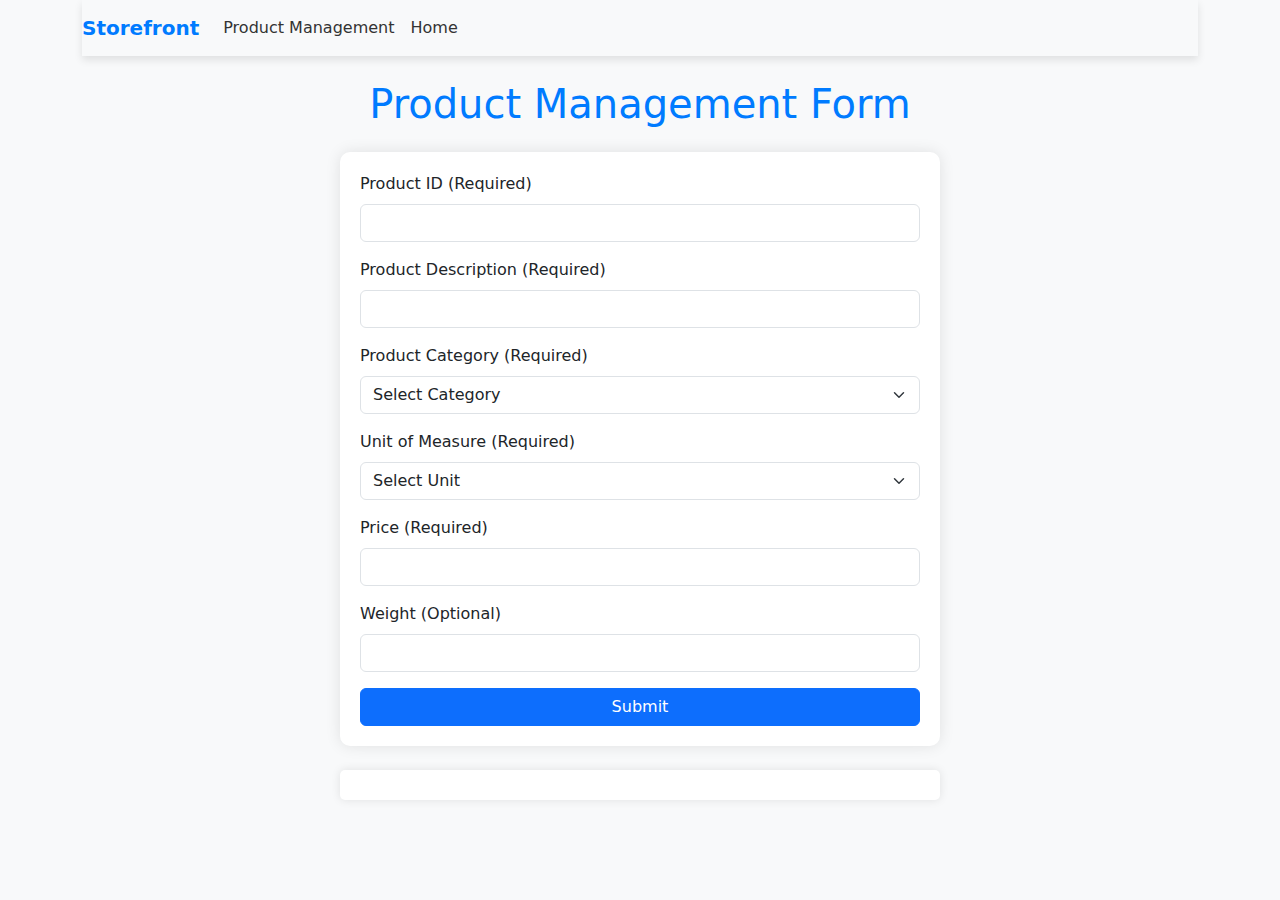
==== product.html @ 5a193258 "commit" ====
<!DOCTYPE html>
<html lang="en">
<head>
    <meta charset="UTF-8">
    <meta name="viewport" content="width=device-width, initial-scale=1.0">
    <title>Product Management</title>

    <!-- Bootstrap CSS -->
    <link href="https://cdn.jsdelivr.net/npm/bootstrap@5.3.0-alpha1/dist/css/bootstrap.min.css" rel="stylesheet">
    <!-- jQuery Library -->
    <script src="https://code.jquery.com/jquery-3.6.0.min.js"></script>
    <!-- Custom CSS -->
    <link rel="stylesheet" href="product.css">
</head>
<body>
    <div class="container">
        <!-- Navigation -->
        <nav class="navbar navbar-expand-lg navbar-light bg-light mb-4">
            <a class="navbar-brand" href="index.html">Storefront</a>
            <button class="navbar-toggler" type="button" data-bs-toggle="collapse" data-bs-target="#navbarNav" aria-controls="navbarNav" aria-expanded="false" aria-label="Toggle navigation">
                <span class="navbar-toggler-icon"></span>
            </button>
            <div class="collapse navbar-collapse" id="navbarNav">
                <ul class="navbar-nav">
                    <li class="nav-item">
                        <a class="nav-link" href="product.html">Product Management</a>
                    </li>
                    <li class="nav-item">
                        <a class="nav-link" href="index.html">Home</a>
                    </li>
                </ul>
            </div>
        </nav>

        <h1 class="text-center mb-4">Product Management Form</h1>

        <!-- Product Form -->
        <form id="productForm" class="form-container">
            <div class="mb-3">
                <label for="productId" class="form-label">Product ID (Required)</label>
                <input type="text" class="form-control" id="productId" required>
                <div class="invalid-feedback">Please enter a product ID.</div>
            </div>
            <div class="mb-3">
                <label for="productDescription" class="form-label">Product Description (Required)</label>
                <input type="text" class="form-control" id="productDescription" required>
                <div class="invalid-feedback">Please enter a product description.</div>
            </div>
            <div class="mb-3">
                <label for="productCategory" class="form-label">Product Category (Required)</label>
                <select id="productCategory" class="form-select" required>
                    <option value="">Select Category</option>
                    <option value="Electronics">Electronics</option>
                    <option value="Clothing">Clothing</option>
                    <option value="Home">Home</option>
                </select>
                <div class="invalid-feedback">Please select a category.</div>
            </div>
            <div class="mb-3">
                <label for="productUnit" class="form-label">Unit of Measure (Required)</label>
                <select id="productUnit" class="form-select" required>
                    <option value="">Select Unit</option>
                    <option value="Piece">Piece</option>
                    <option value="Kilogram">Kilogram</option>
                    <option value="Liter">Liter</option>
                </select>
                <div class="invalid-feedback">Please select a unit of measure.</div>
            </div>
            <div class="mb-3">
                <label for="productPrice" class="form-label">Price (Required)</label>
                <input type="number" class="form-control" id="productPrice" required>
                <div class="invalid-feedback">Please enter a price.</div>
            </div>
            <div class="mb-3">
                <label for="productWeight" class="form-label">Weight (Optional)</label>
                <input type="number" class="form-control" id="productWeight">
            </div>
            <button type="submit" class="btn btn-primary w-100">Submit</button>
        </form>

        <!-- Display Product JSON Data -->
        <div id="productData" class="mt-4"></div>
    </div>

    <!-- Bootstrap JS -->
    <script src="https://cdn.jsdelivr.net/npm/bootstrap@5.3.0-alpha1/dist/js/bootstrap.bundle.min.js"></script>

    <script>
        $(document).ready(function() {
            $('#productForm').on('submit', function(event) {
                event.preventDefault();

                // Collect form data and create JSON object
                const productDetails = {
                    productId: $('#productId').val(),
                    productDescription: $('#productDescription').val(),
                    productCategory: $('#productCategory').val(),
                    productUnit: $('#productUnit').val(),
                    productPrice: parseFloat($('#productPrice').val()).toFixed(2),
                    productWeight: $('#productWeight').val() || "N/A"
                };

                // Display JSON data
                $('#productData').html(`
                    <h3>Product Details</h3>
                    <pre>${JSON.stringify(productDetails, null, 2)}</pre>
                `);

                // Clear the form after submission
                $('#productForm')[0].reset();
            });

            // jQuery example: search and update JSON document
            $('#productCategory').on('change', function() {
                const selectedCategory = $(this).val();
                $('#productData').html(`
                    <h5>Filtered by Category: ${selectedCategory}</h5>
                `);
            });
        });
    </script>
</body>
</html>
---- product.css ----
body {
    background-color: #f8f9fa;
}

h1 {
    color: #007bff;
}

.form-container {
    background-color: #ffffff;
    padding: 20px;
    border-radius: 10px;
    box-shadow: 0 0 15px rgba(0, 0, 0, 0.1);
    max-width: 600px;
    margin: 0 auto;
}

#productData {
    background-color: #ffffff;
    padding: 15px;
    border-radius: 5px;
    box-shadow: 0 0 10px rgba(0, 0, 0, 0.1);
    max-width: 600px;
    margin: 20px auto;
}

.navbar {
    box-shadow: 0 4px 8px rgba(0, 0, 0, 0.1);
}

.navbar-brand {
    color: #007bff !important;
    font-weight: bold;
}

.navbar-nav .nav-link {
    color: #333;
}

.navbar-nav .nav-link:hover {
    color: #007bff;
}
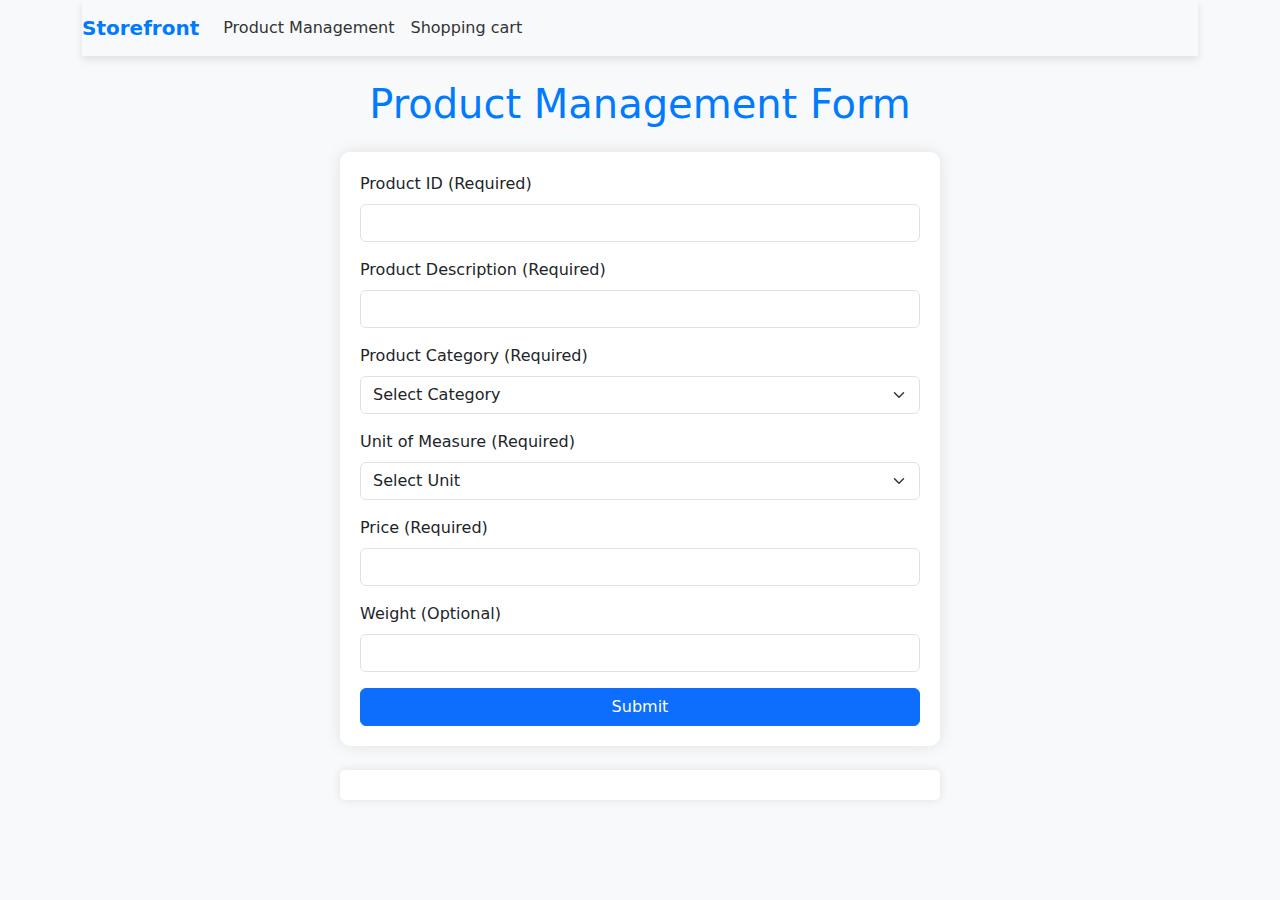
==== commit 1d43e4e5: "initial commit" ====
--- a/product.html
+++ b/product.html
@@ -26,7 +26,7 @@
                         <a class="nav-link" href="product.html">Product Management</a>
                     </li>
                     <li class="nav-item">
-                        <a class="nav-link" href="index.html">Home</a>
+                        <a class="nav-link" href="shopping_cart.html">Shopping cart</a>
                     </li>
                 </ul>
             </div>
